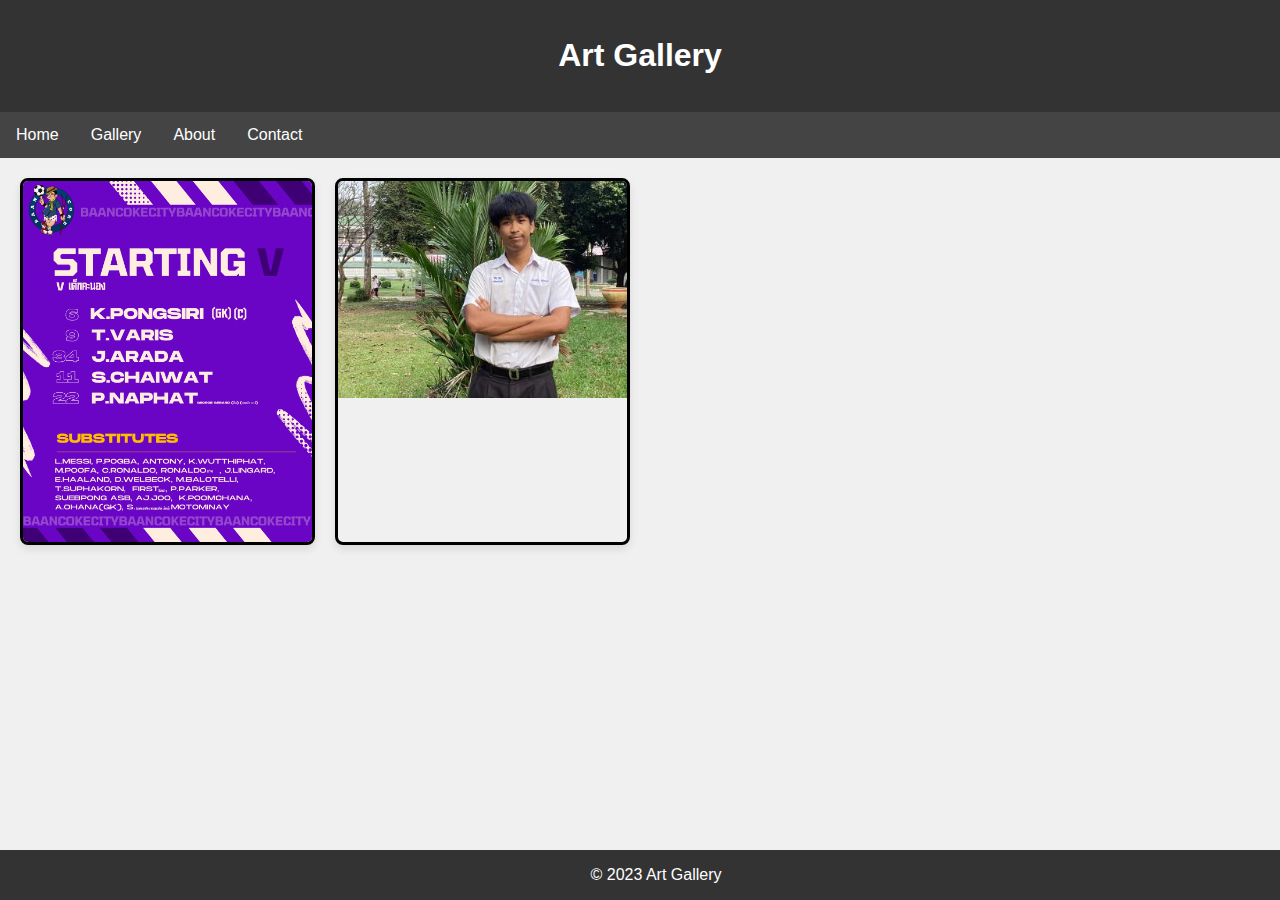
==== index.html @ 664bf5eb "Add Basic Feature" ====
<!DOCTYPE html>
<html lang="en">
<head>
    <meta charset="UTF-8">
    <meta name="viewport" content="width=device-width, initial-scale=1.0">
    <title>Art Gallery</title>
    <link rel="stylesheet" href="styles.css">
</head>
<body>

    <header>
        <h1>Art Gallery</h1>
    </header>

    <nav>
        <a href="#">Home</a>
        <a href="#">Gallery</a>
        <a href="#">About</a>
        <a href="#">Contact</a>
    </nav>

    <div class="gallery">
        <!-- Replace the following with your art pieces -->
        <div class="art-piece" onclick="showPopup('Artwork 1', 'Creator 1', 'artwork1.jpg')">
            <img src="artwork1.png" alt="Artwork 1">
        </div>
        <div class="art-piece" onclick="showPopup('Artwork 2', 'Creator 2', 'artwork2.jpg')">
            <img src="artwork2.jpg" alt="Artwork 2">
        </div>
        <!-- Add more art pieces as needed -->
    </div>

<!-- Popup -->
<!-- ... (your existing HTML code) ... -->

<!-- Popup -->
<div class="popup" id="popup">
    <div class="popup-content">
        <span class="close-btn" onclick="closePopup()">&times;</span>
        <h2 id="popup-title" class="popup-title"></h2>
        <hr class="separator">
        <div class="popup-content-inner">
            <div class="image-container">
                <img id="popup-image" style="max-width: 100%;" alt="Artwork">
            </div>
            <div class="text-container">
                <p id="popup-description"></p>
                <div class="profile-content">
                    <div class="profile-container">
                        <img class = "popup-profile" id="popup-profile" style="max-width: 100%;" alt="Creator's Profile">
                    </div>
                    <p id="popup-creator"></p>
                </div>
            </div>
        </div>
    </div>
</div>

<script src="scripts.js"></script>
</body>
</html>


<!-- ... (your existing HTML code) ... -->


    <footer>
        &copy; 2023 Art Gallery
    </footer>

    <script src="scripts.js"></script>
</body>
</html>
---- styles.css ----
/* Add your existing CSS styles here */

body {
    font-family: 'Arial', sans-serif;
    margin: 0;
    padding: 0;
    background-color: #f0f0f0;
}

header {
    background-color: #333;
    color: #fff;
    text-align: center;
    padding: 1em;
}

nav {
    background-color: #444;
    overflow: hidden;
}

nav a {
    float: left;
    display: block;
    color: white;
    text-align: center;
    padding: 14px 16px;
    text-decoration: none;
}

nav a:hover {
    background-color: #ddd;
    color: black;
}

.gallery {
    display: grid;
    grid-template-columns: repeat(auto-fill, minmax(250px, 1fr));
    grid-gap: 20px;
    padding: 20px;
}

.art-piece {
    border: 3px solid #000; /* Increase the border width */
    border-radius: 8px;
    overflow: hidden;
    box-shadow: 0 4px 8px rgba(0, 0, 0, 0.1);
    transition: transform 0.3s ease-in-out;
    display: flex;
    flex-direction: column;
    justify-content: space-between;
}

.art-piece:hover {
    transform: scale(1.05);
    border: 3px solid #7b7b7b; /* Border color on hover */
}

.art-piece img {
    width: auto;
    height: auto;
    object-fit: cover;
}


footer {
    background-color: #333;
    color: #fff;
    text-align: center;
    padding: 1em;
    position: fixed;
    bottom: 0;
    width: 100%;
}

.popup {
    display: none;
    position: fixed;
    top: 0;
    left: 0;
    width: 100%;
    height: 100%;
    background: rgba(0, 0, 0, 0.7);
    justify-content: center;
    align-items: center;
}

.popup-content {
    background: #fff;
    padding: 20px;
    border-radius: 8px;
    max-width: 600px;
    width: 100%;
    text-align: left;
    position: relative;
}
.popup-profile {
    border-radius: 50%;
    width: 80px;
    max-width: 100%;
    height: auto;
  }

.close-btn {
    position: absolute;
    top: 10px;
    right: 20px;
    font-size: 50px;
    cursor: pointer;
    color: #555;
}

.close-btn:hover {
    color: #000;
}

.popup-content-inner {
    display: flex;
}

.image-container {
    flex: 1;
    padding-right: 20px;
}

.text-container {
    flex: 1;
    flex-direction: column;
}


.image-container {
    flex: 1;
    padding-right: 20px;
}

.text-container {
    flex: 1;
    display: flex;
    align-items: center; /* Align items vertically in the text container */
}

.profile-container {
    width: 80px; /* Adjust the width of the profile picture container */
    margin-right: 20px; /* Adjust the margin between the profile picture and text */
}

.text-content {
    flex: 1;
}

.image-container {
    flex: 1;
    padding-right: 20px;
}

.text-container {
    flex: 1;
    display: flex;
    align-items: center; /* Align items vertically in the text container */
}

.profile-container {
    width: 80px; /* Adjust the width of the profile picture container */
    margin-right: 20px; /* Adjust the margin between the profile picture and text */
}

.text-content {
    flex: 1;
}

.popup-title {
    text-align: center;
}

.separator {
    margin: 10px 0;
    border: 0;
    height: 1px;
    background: #333;
}

.image-container {
    flex: 1;
    padding-right: 20px;
}

.text-container {
    flex: 1;
    display: flex;
    align-items: center; /* Align items vertically in the text container */
}

.profile-container {
    width: 80px; /* Adjust the width of the profile picture container */
    margin-right: 20px; /* Adjust the margin between the profile picture and text */
}

.text-content {
    flex: 1;
}

.popup-title {
    text-align: center;
}

.separator {
    margin:px 0;
    border: 0;
    height: 1px;
    background: #333;
}

.image-container {
    flex: 1;
    padding-right: 20px;
}

.text-container {
    flex: 1;
    display: flex;
    align-items: center; /* Align items vertically in the text container */
}

.profile-container {
    width: 80px; /* Adjust the width of the profile picture container */
    margin-right: 20px; /* Adjust the margin between the profile picture and text */
}

.text-content {
    flex: 1;
}

.popup-title {
    text-align: center;
}

.separator {
    margin: 10px 0;
    border: 0;
    height: 1px;
    background: #333;
}

.popup-content-inner {
    display: flex;
}

.image-container {
    flex: 1;
    padding-right: 20px;
}

.text-container {
    flex: 1;
    display: flex;
    flex-direction: column; /* Arrange elements in a column */
    align-items: flex-start; /* Align items to the start (left) */
}

.profile-content {
    display: flex; /* Arrange elements in a row */
    align-items: center; /* Align items vertically in the text container */
}

.profile-container {
    width: 80px; /* Adjust the width of the profile picture container */
    margin-right: 20px; /* Adjust the margin between the profile picture and text */
}

.text-content {
    flex: 1;
}
.popup-profile {
    border-radius: 50%;
    width: 80px;
    max-width: 100%;
    height: auto;
  }
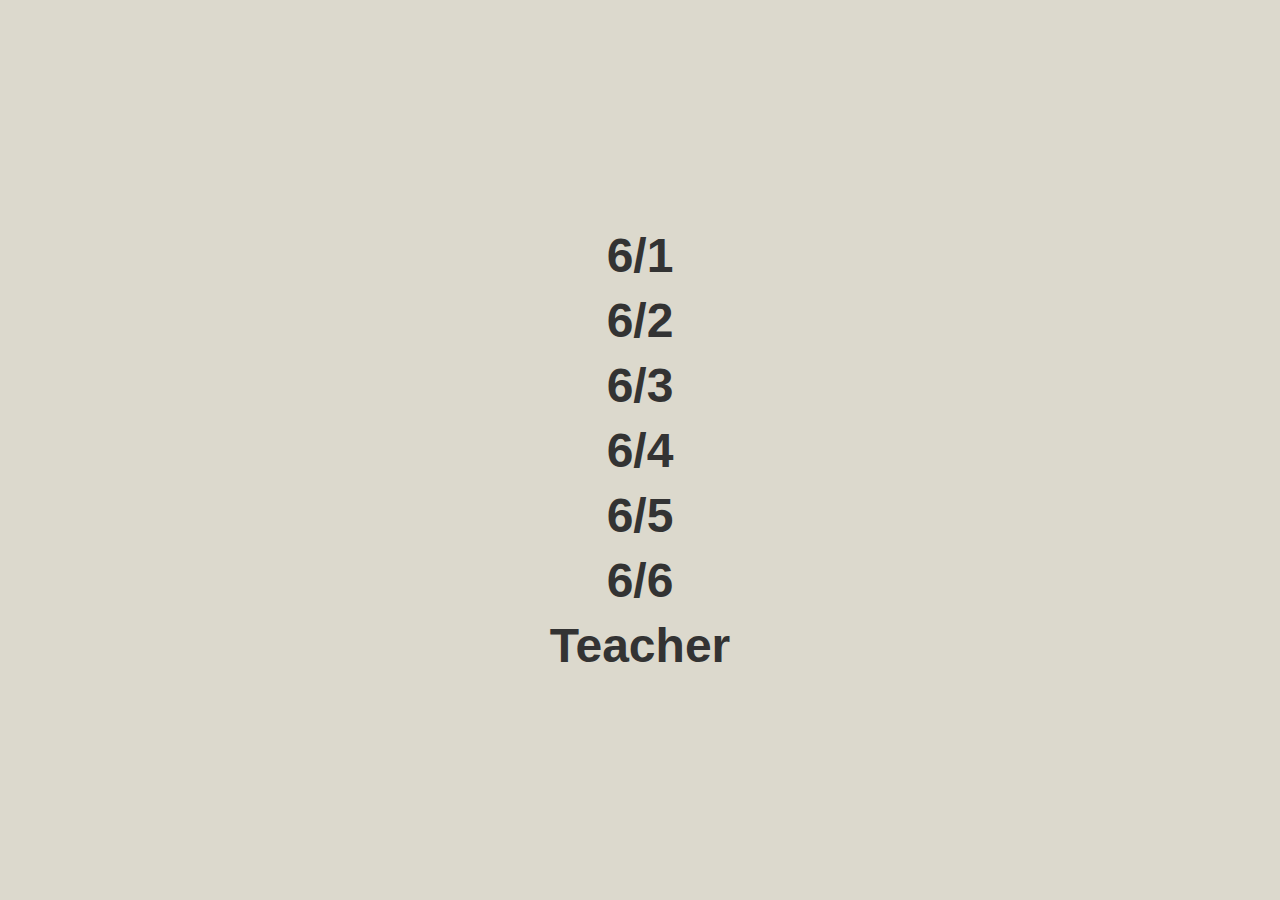
==== commit ff7569ee: "change index.html" ====
--- a/index.html
+++ b/index.html
@@ -1,73 +1,23 @@
 <!DOCTYPE html>
-<html lang="en">
+<html lang="en" >
 <head>
-    <meta charset="UTF-8">
-    <meta name="viewport" content="width=device-width, initial-scale=1.0">
-    <title>Art Gallery</title>
-    <link rel="stylesheet" href="styles.css">
+  <meta charset="UTF-8">
+  <title>Home</title>
+  <link rel="stylesheet" href="./style.css">
+
 </head>
 <body>
-
-    <header>
-        <h1>Art Gallery</h1>
-    </header>
-
-    <nav>
-        <a href="#">Home</a>
-        <a href="#">Gallery</a>
-        <a href="#">About</a>
-        <a href="#">Contact</a>
-    </nav>
-
-    <div class="gallery">
-        <!-- Replace the following with your art pieces -->
-        <div class="art-piece" onclick="showPopup('Artwork 1', 'Creator 1', 'artwork1.jpg')">
-            <img src="artwork1.png" alt="Artwork 1">
-        </div>
-        <div class="art-piece" onclick="showPopup('Artwork 2', 'Creator 2', 'artwork2.jpg')">
-            <img src="artwork2.jpg" alt="Artwork 2">
-        </div>
-        <!-- Add more art pieces as needed -->
-    </div>
-
-<!-- Popup -->
-<!-- ... (your existing HTML code) ... -->
-
-<!-- Popup -->
-<div class="popup" id="popup">
-    <div class="popup-content">
-        <span class="close-btn" onclick="closePopup()">&times;</span>
-        <h2 id="popup-title" class="popup-title"></h2>
-        <hr class="separator">
-        <div class="popup-content-inner">
-            <div class="image-container">
-                <img id="popup-image" style="max-width: 100%;" alt="Artwork">
-            </div>
-            <div class="text-container">
-                <p id="popup-description"></p>
-                <div class="profile-content">
-                    <div class="profile-container">
-                        <img class = "popup-profile" id="popup-profile" style="max-width: 100%;" alt="Creator's Profile">
-                    </div>
-                    <p id="popup-creator"></p>
-                </div>
-            </div>
-        </div>
-    </div>
-</div>
-
-<script src="scripts.js"></script>
+<!-- partial:index.partial.html -->
+<ul>
+    <li><a target="_blank" href="6-1/index.html" data-text="6/1">6/1</a></li>
+    <li><a target="_blank" href="https://youtu.be/SpbRY1IRUko" data-text="6/2">6/2</a></li>
+    <li><a target="_blank" href="https://youtu.be/SpbRY1IRUko" data-text="6/3">6/3</a></li>
+    <li><a target="_blank" href="https://youtu.be/SpbRY1IRUko" data-text="6/4">6/4</a></li>
+    <li><a target="_blank" href="https://youtu.be/SpbRY1IRUko" data-text="6/5">6/5</a></li>
+    <li><a target="_blank" href="https://youtu.be/SpbRY1IRUko" data-text="6/6">6/6</a></li>
+    <li><a target="_blank" href="https://youtu.be/SpbRY1IRUko" data-text="Teacher">Teacher</a></li>
+  </ul>
+<!-- partial -->
+  
 </body>
 </html>
-
-
-<!-- ... (your existing HTML code) ... -->
-
-
-    <footer>
-        &copy; 2023 Art Gallery
-    </footer>
-
-    <script src="scripts.js"></script>
-</body>
-</html>
--- a/style.css
+++ b/style.css
@@ -0,0 +1,83 @@
+@import url("https://fonts.googleapis.com/css2?family=Zilla+Slab:wght@300&display=swap");
+
+* {
+  margin: 0;
+  padding: 0;
+  box-sizing: border-box;
+  font-family: 'Cairo', sans-serif;}
+body {
+  display: flex;
+  justify-content: center;
+  align-items: center;
+  min-height: 100vh;
+  overflow: hidden;
+  background: #dcd9cd;
+}
+ul {
+  position: relative;
+}
+ul li {
+  list-style: none;
+  text-align: center;
+}
+ul li a {
+  color: #333;
+  text-decoration: none;
+  font-size: 3em;
+  padding: 5px 20px;
+  display: inline-flex;
+  font-weight: 700;
+  transition: 0.5s;
+}
+ul:hover li a {
+  color: #0002;
+}
+ul li:hover a {
+  color: #000;
+  background: transparent;
+}
+ul li a:before {
+  content: "";
+  position: absolute;
+  top: 50%;
+  left: 40%;
+  transform: translate(-50%, -50%);
+  display: flex;
+  justify-content: center;
+  align-items: center;
+  font-size: 5em;
+  color: rgba(0, 0, 0, 0.1);
+  border-radius: 50%;
+  z-index: -1;
+  opacity: 0;
+  font-weight: 900;
+  text-transform: uppercase;
+  letter-spacing: 500px;
+  transition: letter-spacing 0.5s, left 0.5s;
+}
+ul li a:hover:before {
+  content: attr(data-text);
+  opacity: 1;
+  left: 50%;
+  letter-spacing: 10px;
+  width: 1800px;
+  height: 1800px;
+}
+ul li:nth-child(6n + 1) a:before {
+  background: #0470fe;
+}
+ul li:nth-child(6n + 2) a:before {
+  background: #ff7675;
+}
+ul li:nth-child(6n + 3) a:before {
+  background: #1582fe;
+}
+ul li:nth-child(6n + 4) a:before {
+  background: #a29bfe;
+}
+ul li:nth-child(6n + 5) a:before {
+  background: #fd79a8;
+}
+ul li:nth-child(6n + 6) a:before {
+  background: #ffeaa7;
+}